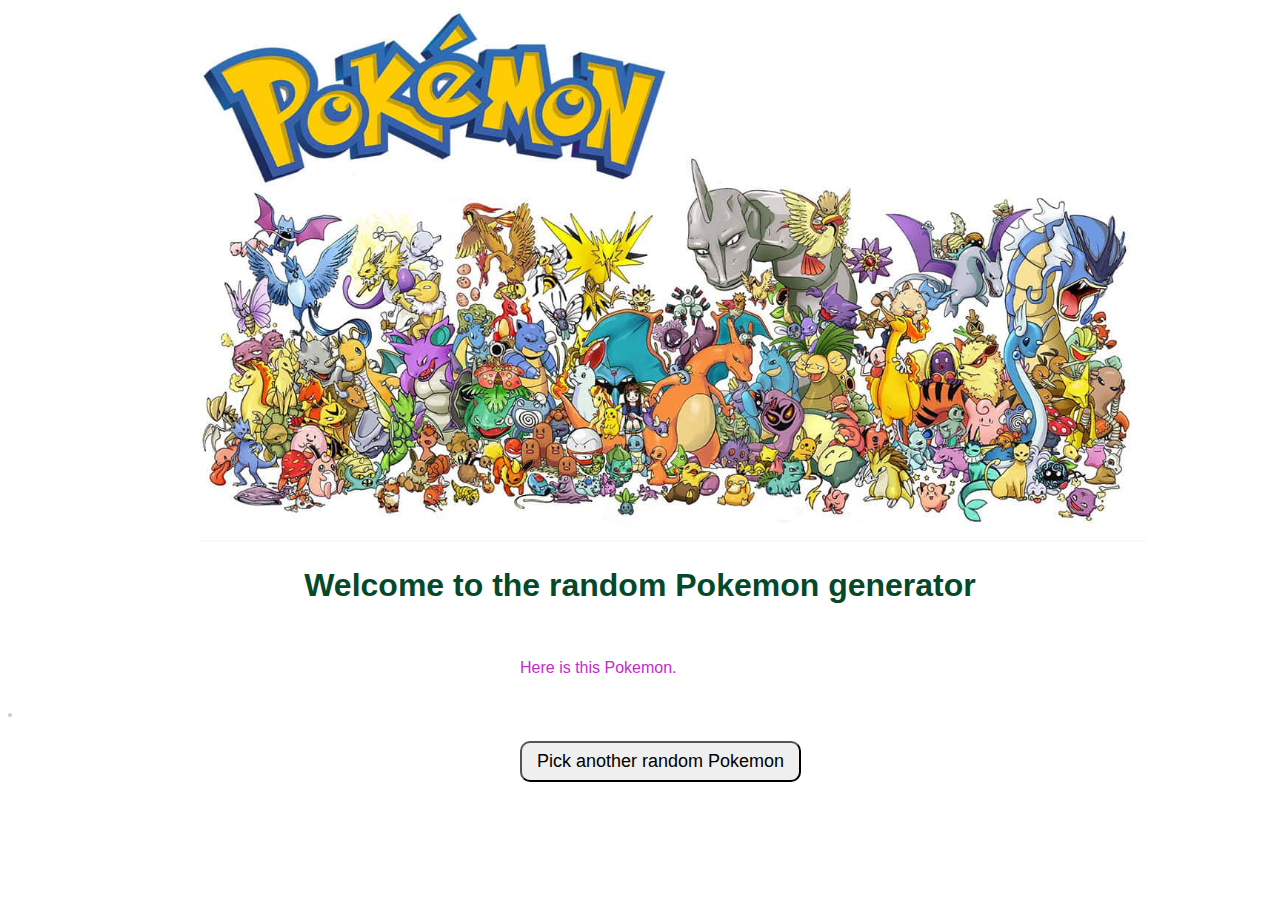
==== final/project.html @ b6b5bc9e "Final that works" ====
<!DOCTYPE html>
<html lang="en-US">
  <head>
    <meta charset="utf-8">
    <meta name="viewport" content="width=device-width">
    <title>Pokemon Project</title>
    <link rel="stylesheet" href="styles/main.css">
  </head>
  <body>
    <img id="logo" src="images/logo.jpg" >
    
    <h1 id="welcome"></h1><br>

    <p id="text">
      Here is this Pokemon.
    </p>

    <div id="info">
      <img id="image" src="" alt="">
      <h2 id="name"></h2>
      <h3 id="id"></h3>
      <p id="weight"></p>
      <p id="height"></p>
      <button id="button">Pick another random Pokemon</button>
    </div>

    <script src="scripts/project.js" defer></script>

  </body>

</html>
---- final/styles/main.css ----
#logo {
    width: 75%;
    margin-left: 15vw;
}

h1 {
    text-align: center;
    color: #06492a;
    font-family: Arial;
}

#text {
    margin-left: 40vw;
    color: rgb(195, 44, 201);
    font-family: Arial;
}
    
div {
    color: blue;
    font-family: Arial;
}

#image {
    width: 200px;
    height: auto;
    margin-top: 20px;
    border: 2px solid #ccc;
    border-radius: 10px;
}

button {
    margin-left: 40vw;
    padding: 8px 15px;
    font-size: 18px;
    border-radius: 10px;
    cursor:pointer;
}
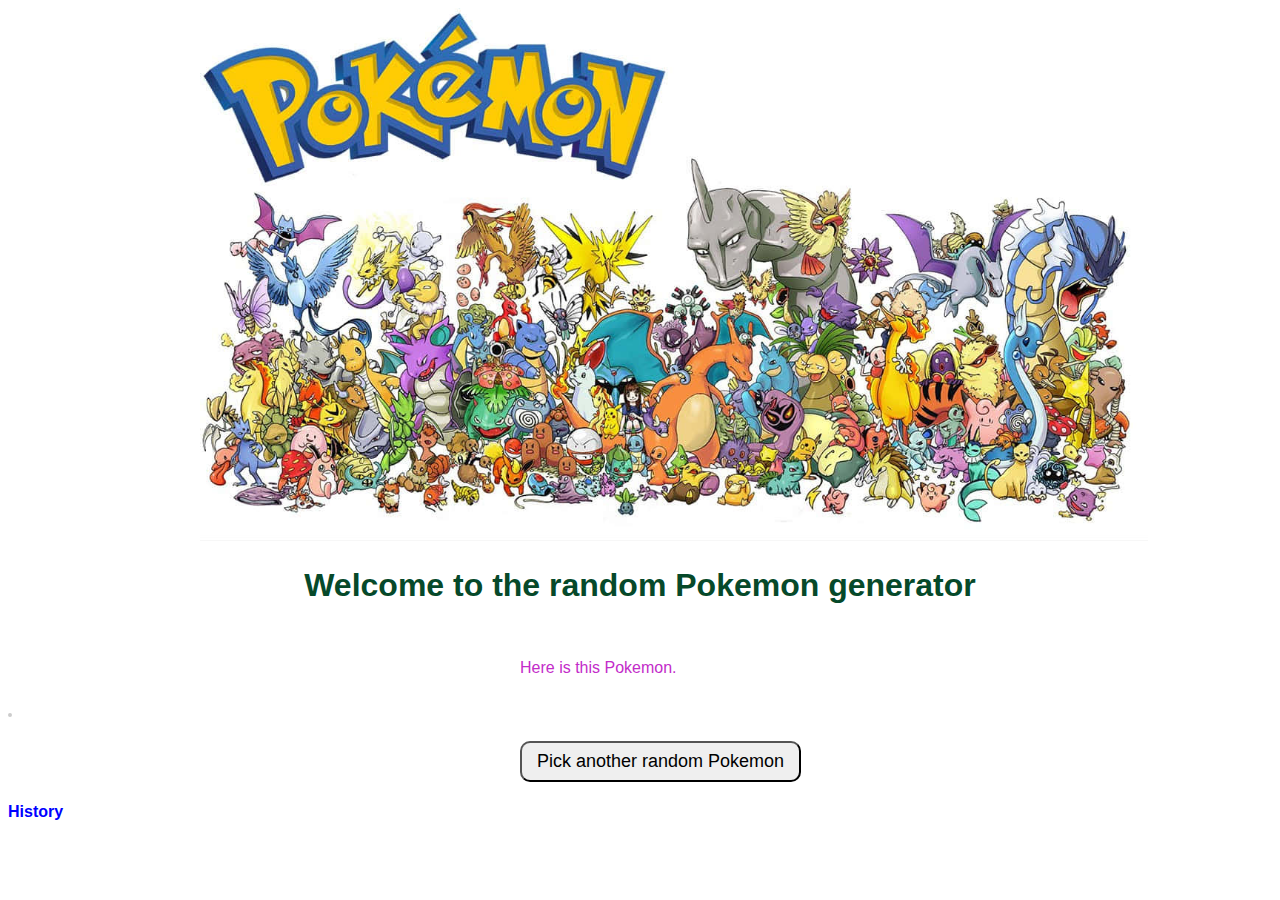
==== commit dbd77b4a: "Final complete" ====
--- a/final/project.html
+++ b/final/project.html
@@ -22,6 +22,8 @@
       <p id="weight"></p>
       <p id="height"></p>
       <button id="button">Pick another random Pokemon</button>
+      <h4>History</h4>
+      <p id="array"></p>
     </div>
 
     <script src="scripts/project.js" defer></script>
